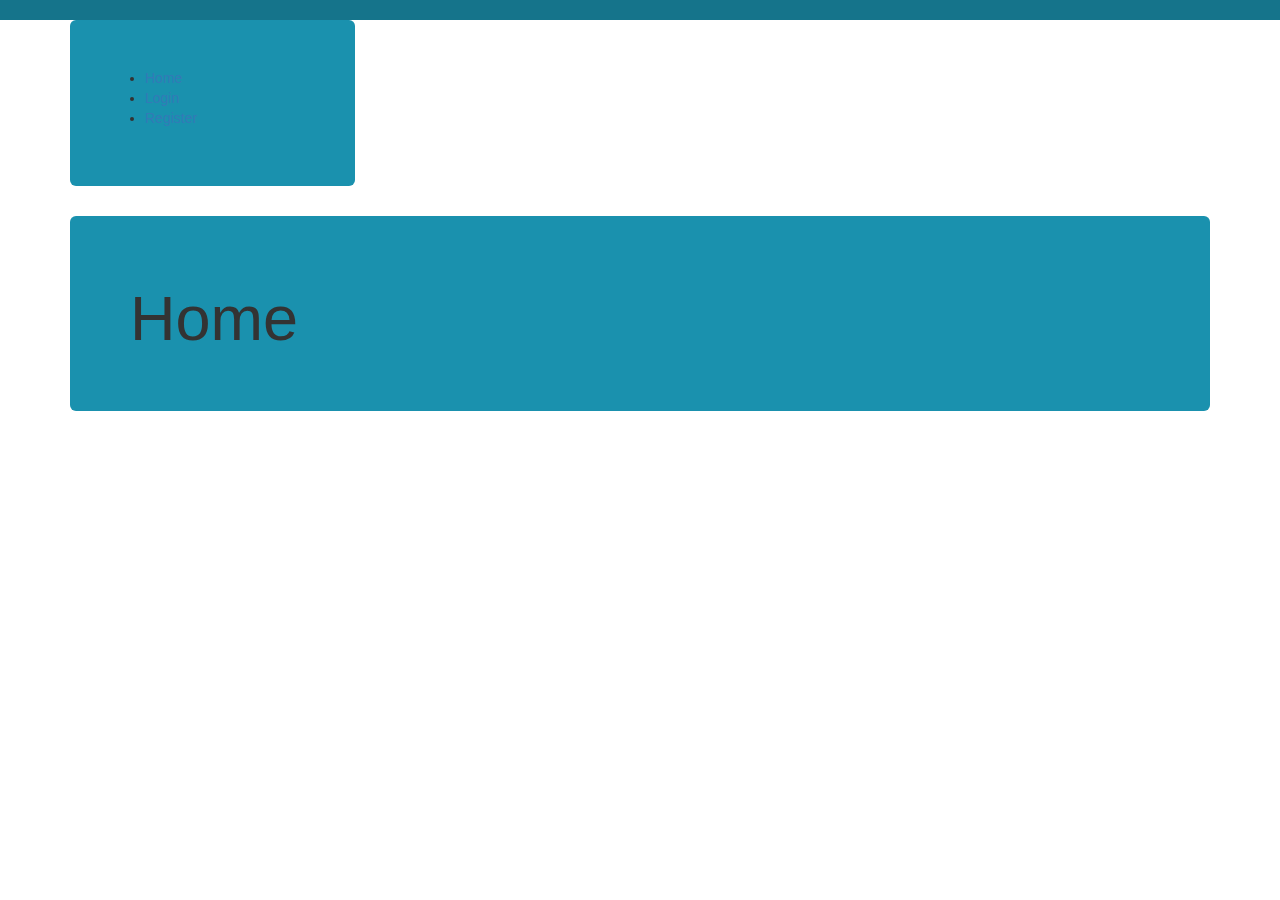
==== index.html @ 768f3362 "Initializing StockMarket application." ====
<!DOCTYPE html>
<html>
<head lang="en">
    <meta charset="UTF-8">

    <!-- lib css -->
    <link rel="stylesheet" href="lib/bootstrap/css/bootstrap.min.css"/>

    <!-- Custom css -->
    <link rel="stylesheet" href="css/styles.css"/>
    <title>StockMarket</title>
</head>
<body data-ng-app="stockApp">
<div id="small-outline">

</div>
<!-- Header container -->
<header id="head-container" class="header" data-ng-controller="HeaderController">
    <data-ng-include src="headerPath"></data-ng-include>
</header>

<!-- Content container -->
<div id="main-wrapper" class="container">
    <!-- Navigation container -->
    <nav class="col-sm-3 jumbotron containers-background" data-ng-controller="NavigationController">
        <data-ng-include src="navigationPath"></data-ng-include>
    </nav>

    <div class="col-sm-12 jumbotron containers-background">
        <data-ng-view></data-ng-view>
    </div>
</div>
<!-- Libraries -->
<script src="lib/angular/angular.js"></script>
<script src="lib/angular/angular-route.js"></script>
<script src="lib/angular/angular-resource.js"></script>
<script src="lib/jquery-1.11.2.min.js"></script>
<script src="lib/bootstrap/js/bootstrap.min.js"></script>

<!-- Scripts -->
<script src="scripts/app.js"></script>

<script src="scripts/controllers/HomeController.js"></script>
<script src="scripts/controllers/NavigationController.js"></script>
<script src="scripts/controllers/HeaderController.js"></script>
<script src="scripts/controllers/UserController.js"></script>

</body>
</html>
---- css/styles.css ----
.body {
    margin: 0px;
    padding: 0px;
    font-family: "Bookman", Georgia, "Times New Roman", serif;
}

.containers-background {
    background-color: #1A91AE;
}

.header {
    text-shadow: 2px 2px 2px rgba(255, 255, 255, 0.5);
    text-align: center;
    font: 90px/70px "Allan",arial,serif;
    color: rgba(0, 0, 0, 0.5);
}

#small-outline {
    color: #FFF;
    height: 20px;
    text-align: center;
    font: 12px/20px Helvetica,arial,sans-serif;
    background-color: #15748B;
}
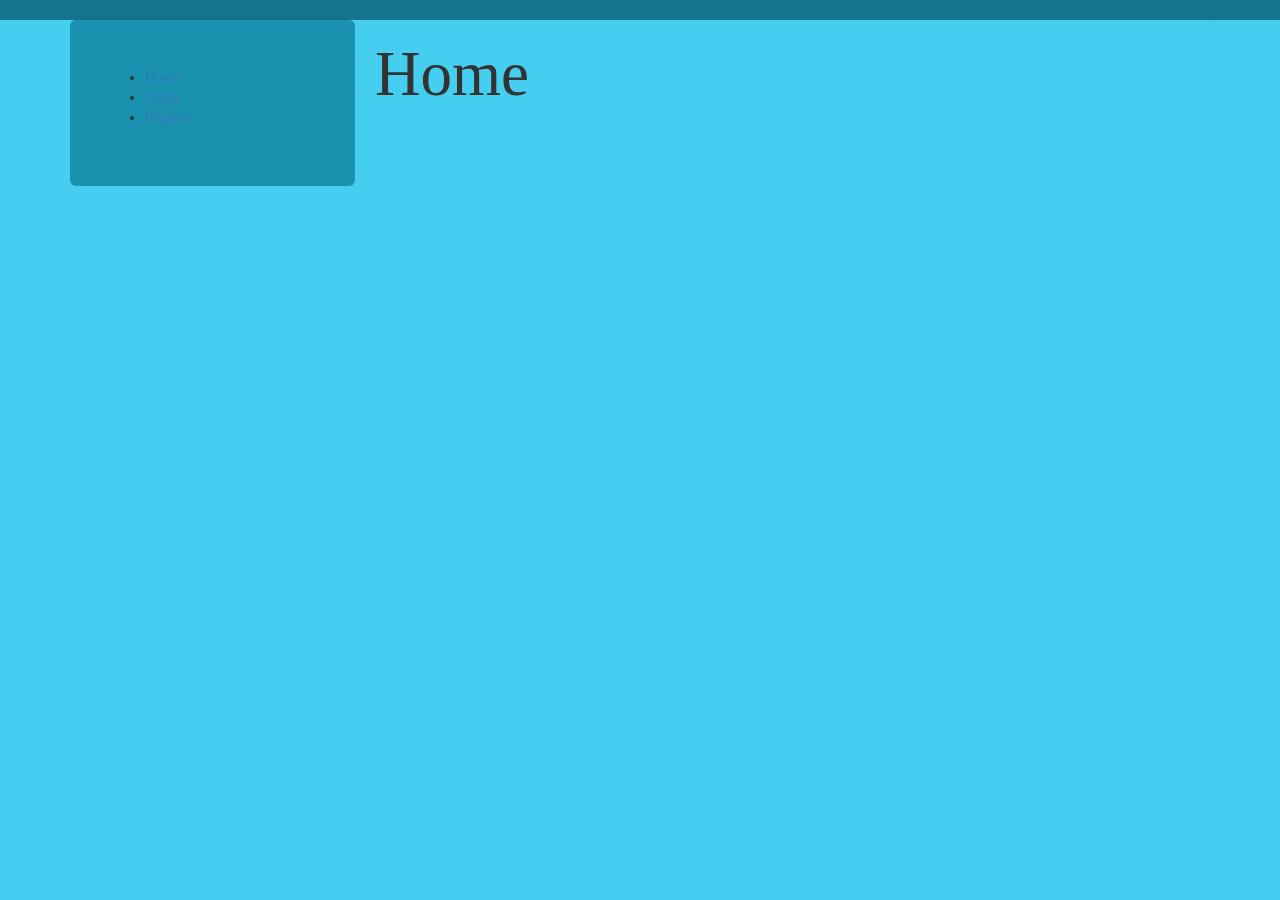
==== commit 304c5cda: "Changeset:  - styles.css - added new overall background color.  - app.js - added header property to " ====
--- a/index.html
+++ b/index.html
@@ -20,13 +20,14 @@
 </header>
 
 <!-- Content container -->
-<div id="main-wrapper" class="container">
+<div id="wrapper" class="container">
     <!-- Navigation container -->
     <nav class="col-sm-3 jumbotron containers-background" data-ng-controller="NavigationController">
         <data-ng-include src="navigationPath"></data-ng-include>
     </nav>
 
-    <div class="col-sm-12 jumbotron containers-background">
+    <!-- Main content container -->
+    <div id="container" class="col-sm-9 jumbotron">
         <data-ng-view></data-ng-view>
     </div>
 </div>
@@ -36,10 +37,16 @@
 <script src="lib/angular/angular-resource.js"></script>
 <script src="lib/jquery-1.11.2.min.js"></script>
 <script src="lib/bootstrap/js/bootstrap.min.js"></script>
+<script src="lib/jquery.noty.js"></script>
 
 <!-- Scripts -->
 <script src="scripts/app.js"></script>
 
+<!-- Load Services -->
+<script src="scripts/services/authenticationService.js"></script>
+<script src="scripts/services/notifyService.js"></script>
+
+<!-- Load Controllers -->
 <script src="scripts/controllers/HomeController.js"></script>
 <script src="scripts/controllers/NavigationController.js"></script>
 <script src="scripts/controllers/HeaderController.js"></script>
--- a/css/styles.css
+++ b/css/styles.css
@@ -1,7 +1,8 @@
-.body {
+body {
     margin: 0px;
     padding: 0px;
     font-family: "Bookman", Georgia, "Times New Roman", serif;
+    background-color: #45CEEF;
 }
 
 .containers-background {
@@ -21,4 +22,9 @@
     text-align: center;
     font: 12px/20px Helvetica,arial,sans-serif;
     background-color: #15748B;
+}
+
+#container {
+    background-color: #45CEEF;
+    padding: 0 20px;
 }